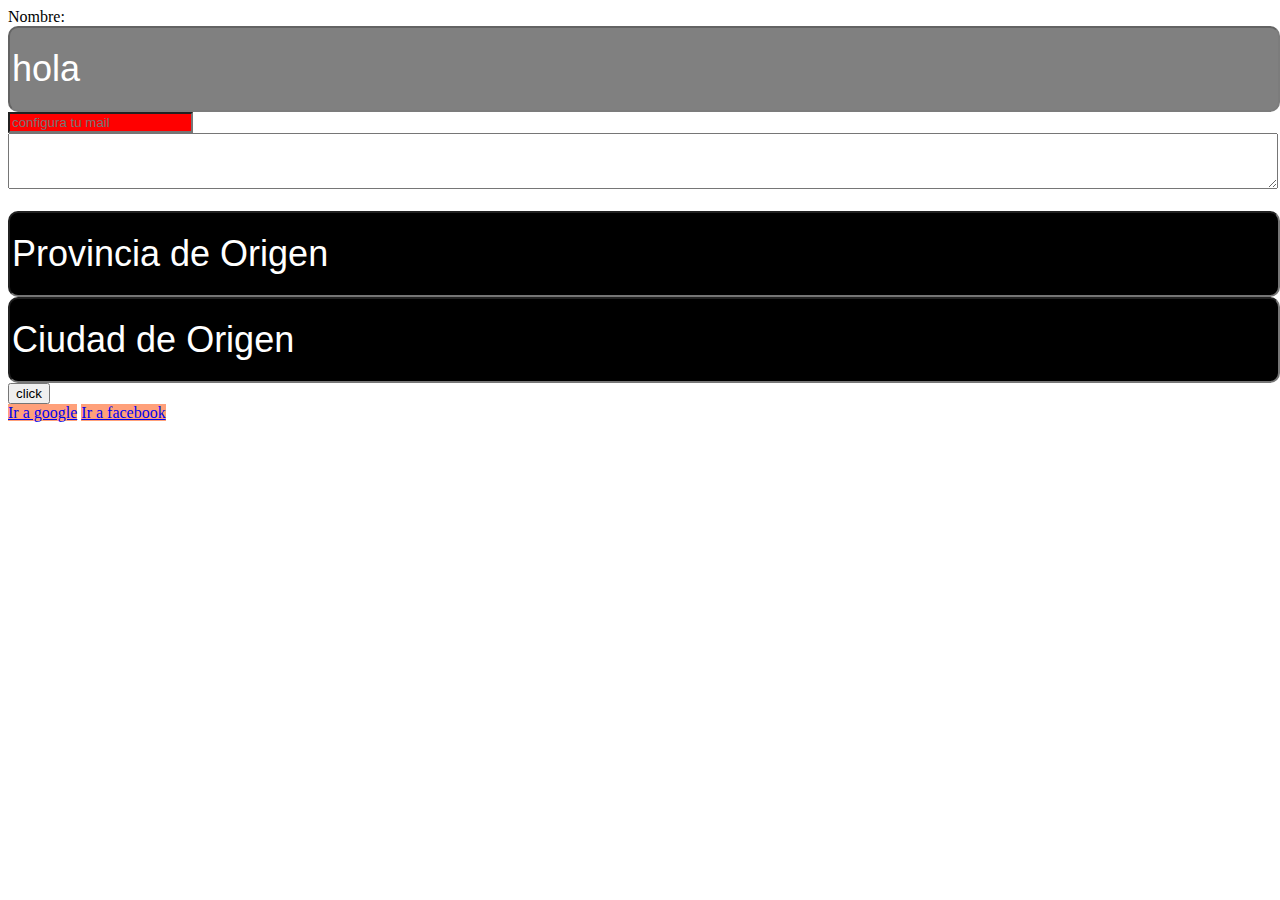
==== index.html @ 791494d4 "primer commit" ====
<!DOCTYPE html>
<html lang="en">
<head>
    <meta charset="UTF-8">
    <meta name="viewport" content="width=device-width, initial-scale=1.0">
    <title>Document</title>
    <link rel="stylesheet" 
          href="style.css">
</head>
<body>
    
    <form>
        <label for="idNombre">Nombre: </label><br>
        <input type="text" id="idNombre" name="nombre"
            autocomplete="off"
            disabled
            value="hola"
        >
            <!-- BUSCAR: 
                 required -->   
        <br>
        <input type="email"
            placeholder="configura tu mail" 
            aria-required="true"
            required>
        <br>
        <textarea required 
        cols=50 rows="5" maxlength="10"></textarea><br>
        <br>
     
        <input type="text" id="idProvincia" name="provincia"
            autocomplete="off"
            value="Provincia de Origen"
        >
        <input type="text" id="idCiudad" name="ciudad"
            autocomplete="off"
            value="Ciudad de Origen"
        >
        


        <input type="submit" value="click">
        <br>

        <a href="https://www.google.com">Ir a google</a>

        <a href="https://www.uauu.com">Ir a facebook</a>




















    </form>

</body>
</html>
---- style.css ----
input[type=text]{
    background-color: black;
    color: white;
    border-radius: 10px;
    width: 50%;
    height: 80px;
    font-size: 36px;
}

input[type=email]:valid{
    background-color: greenyellow;
    color: white;
}
input[type=email]:invalid{
    background-color: red;
    color: white;
}

input[type=text]:disabled{
    background-color: gray;
    color: white;
}

input[type=text]:focus{
    background-color: green;
}
input[type=text]:empty{
    width: 100%
}

a:link{
    background-color: lightsalmon;

}
a:visited{
    background-color: lawngreen;

}
a:active{
    background-color: indigo;
}









textarea{
    width: 100%;
    height: 50px;
}
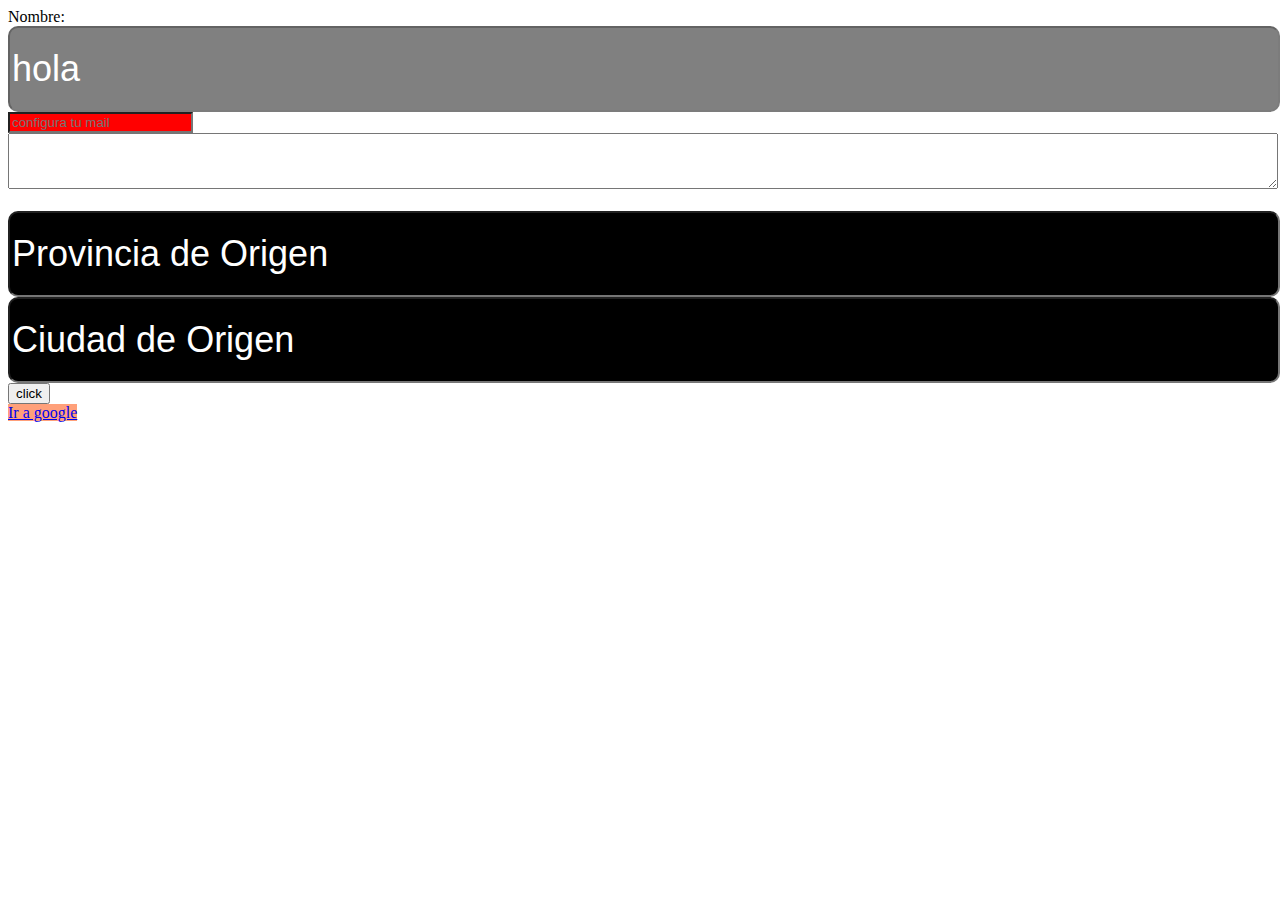
==== commit 83c6dad7: "por las dudas" ====
--- a/index.html
+++ b/index.html
@@ -44,8 +44,6 @@
 
         <a href="https://www.google.com">Ir a google</a>
 
-        <a href="https://www.uauu.com">Ir a facebook</a>
-
 
 
 
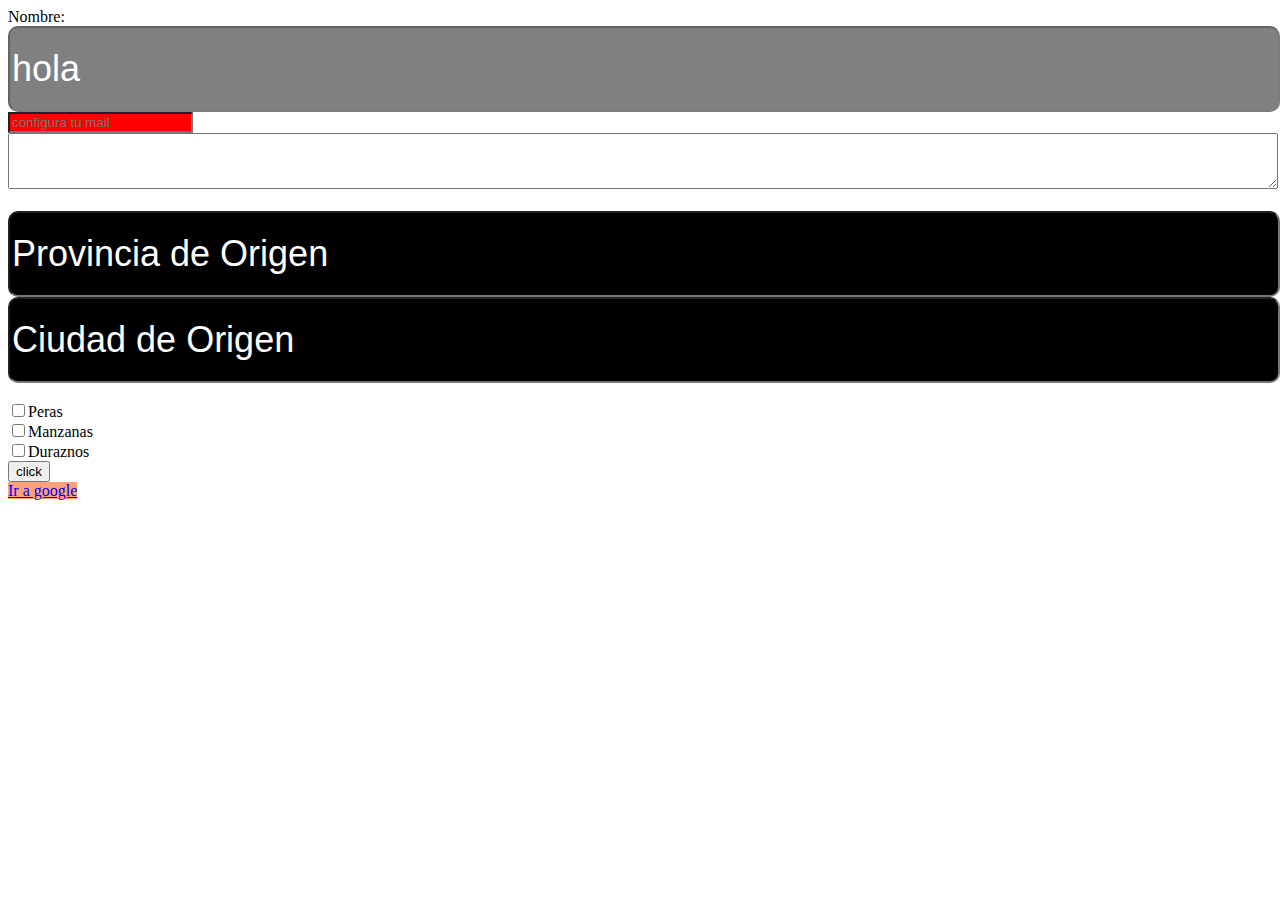
==== commit d00573c4: "ultimo de seudoelementos" ====
--- a/index.html
+++ b/index.html
@@ -21,8 +21,7 @@
         <br>
         <input type="email"
             placeholder="configura tu mail" 
-            aria-required="true"
-            required>
+            required />
         <br>
         <textarea required 
         cols=50 rows="5" maxlength="10"></textarea><br>
@@ -35,7 +34,13 @@
         <input type="text" id="idCiudad" name="ciudad"
             autocomplete="off"
             value="Ciudad de Origen"
-        >
+        ><br><br>
+
+
+        <input type="checkbox" name="grupo1" id="idPeras"><label for="idPeras">Peras</label><br>
+        <input type="checkbox" name="grupo1" id="idManzanas"><label for="idManzanas">Manzanas</label><br>
+        <input type="checkbox" name="grupo1" id="idDuraznos"><label for="idDuraznos">Duraznos</label><br>
+
         
 
 
--- a/style.css
+++ b/style.css
@@ -40,8 +40,18 @@
     background-color: indigo;
 }
 
+input[type=checkbox]{
+    border-radius: 0;
+}
 
 
+input[type=checkbox]:checked{
+    
+    background-color: lightseagreen;
+    height: 100px;
+    width: 100px;
+    box-shadow: 1px 1px 3px black;
+}
 
 
 
